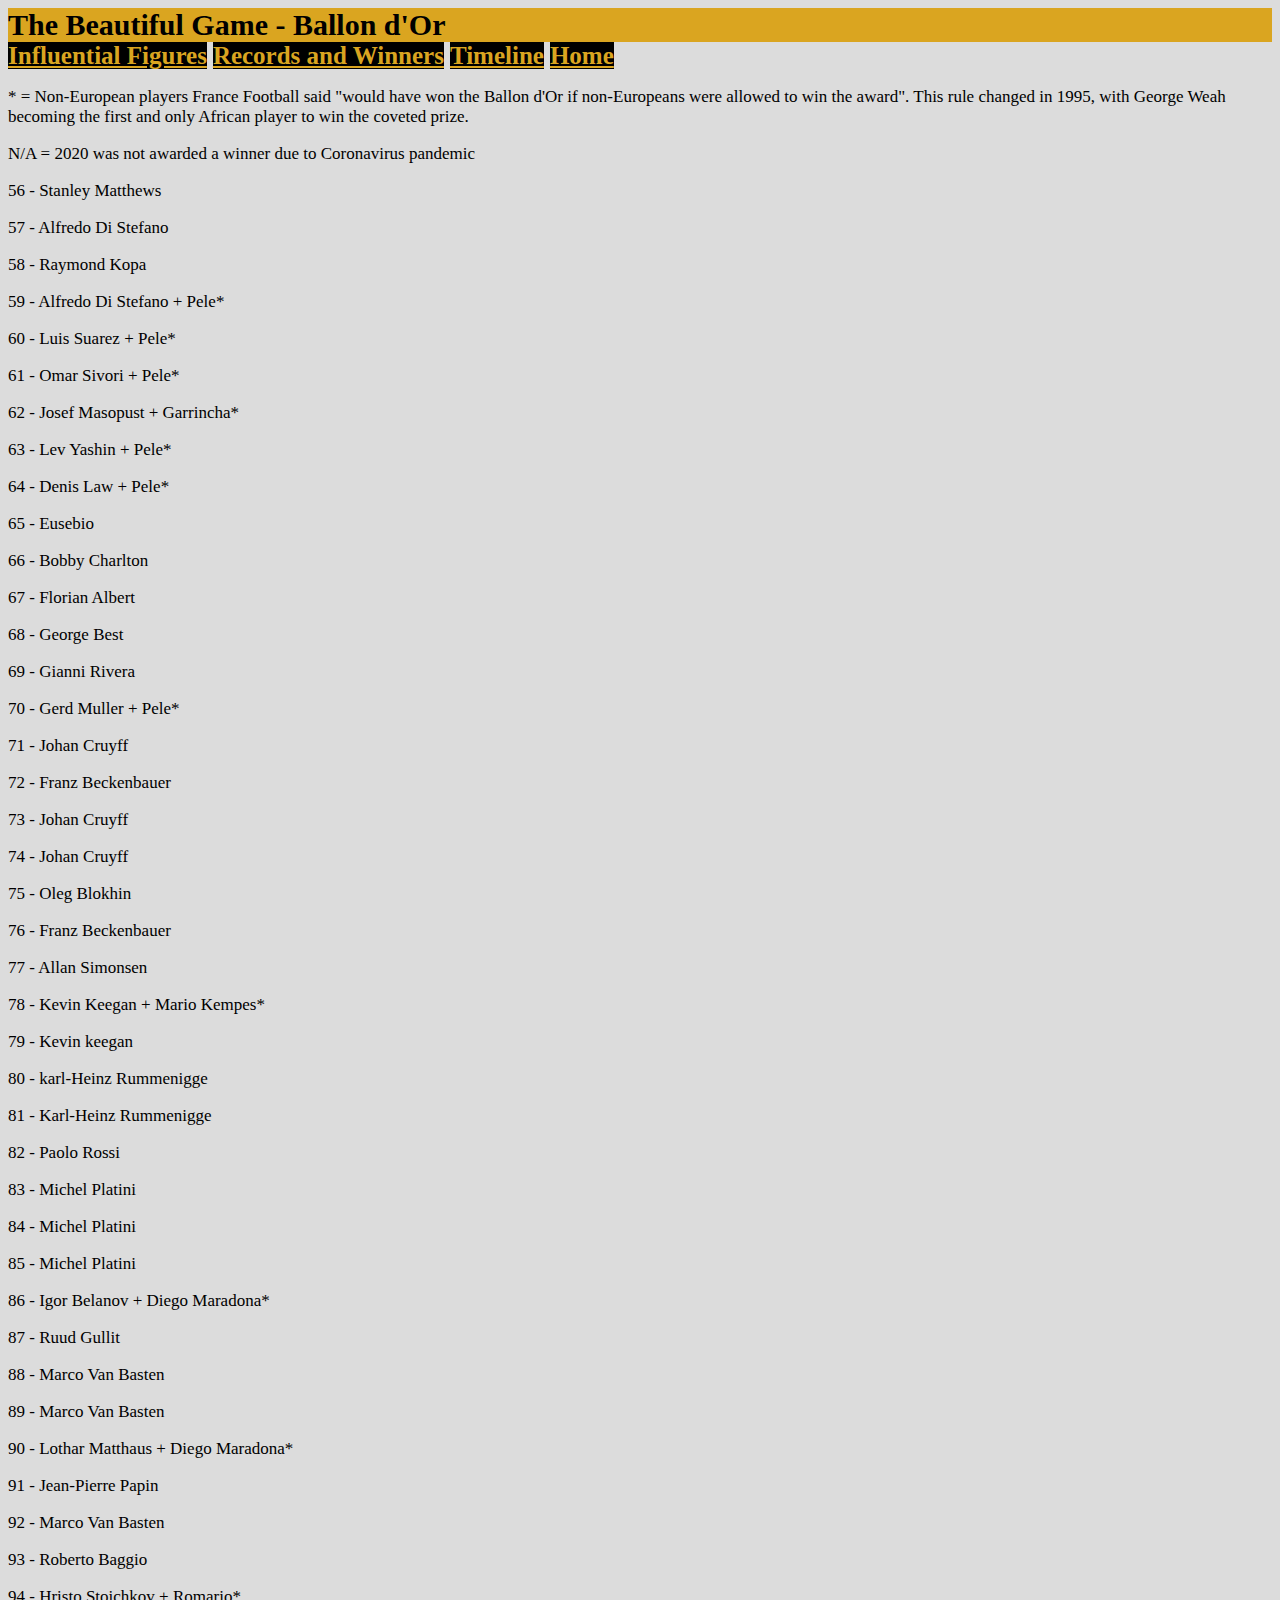
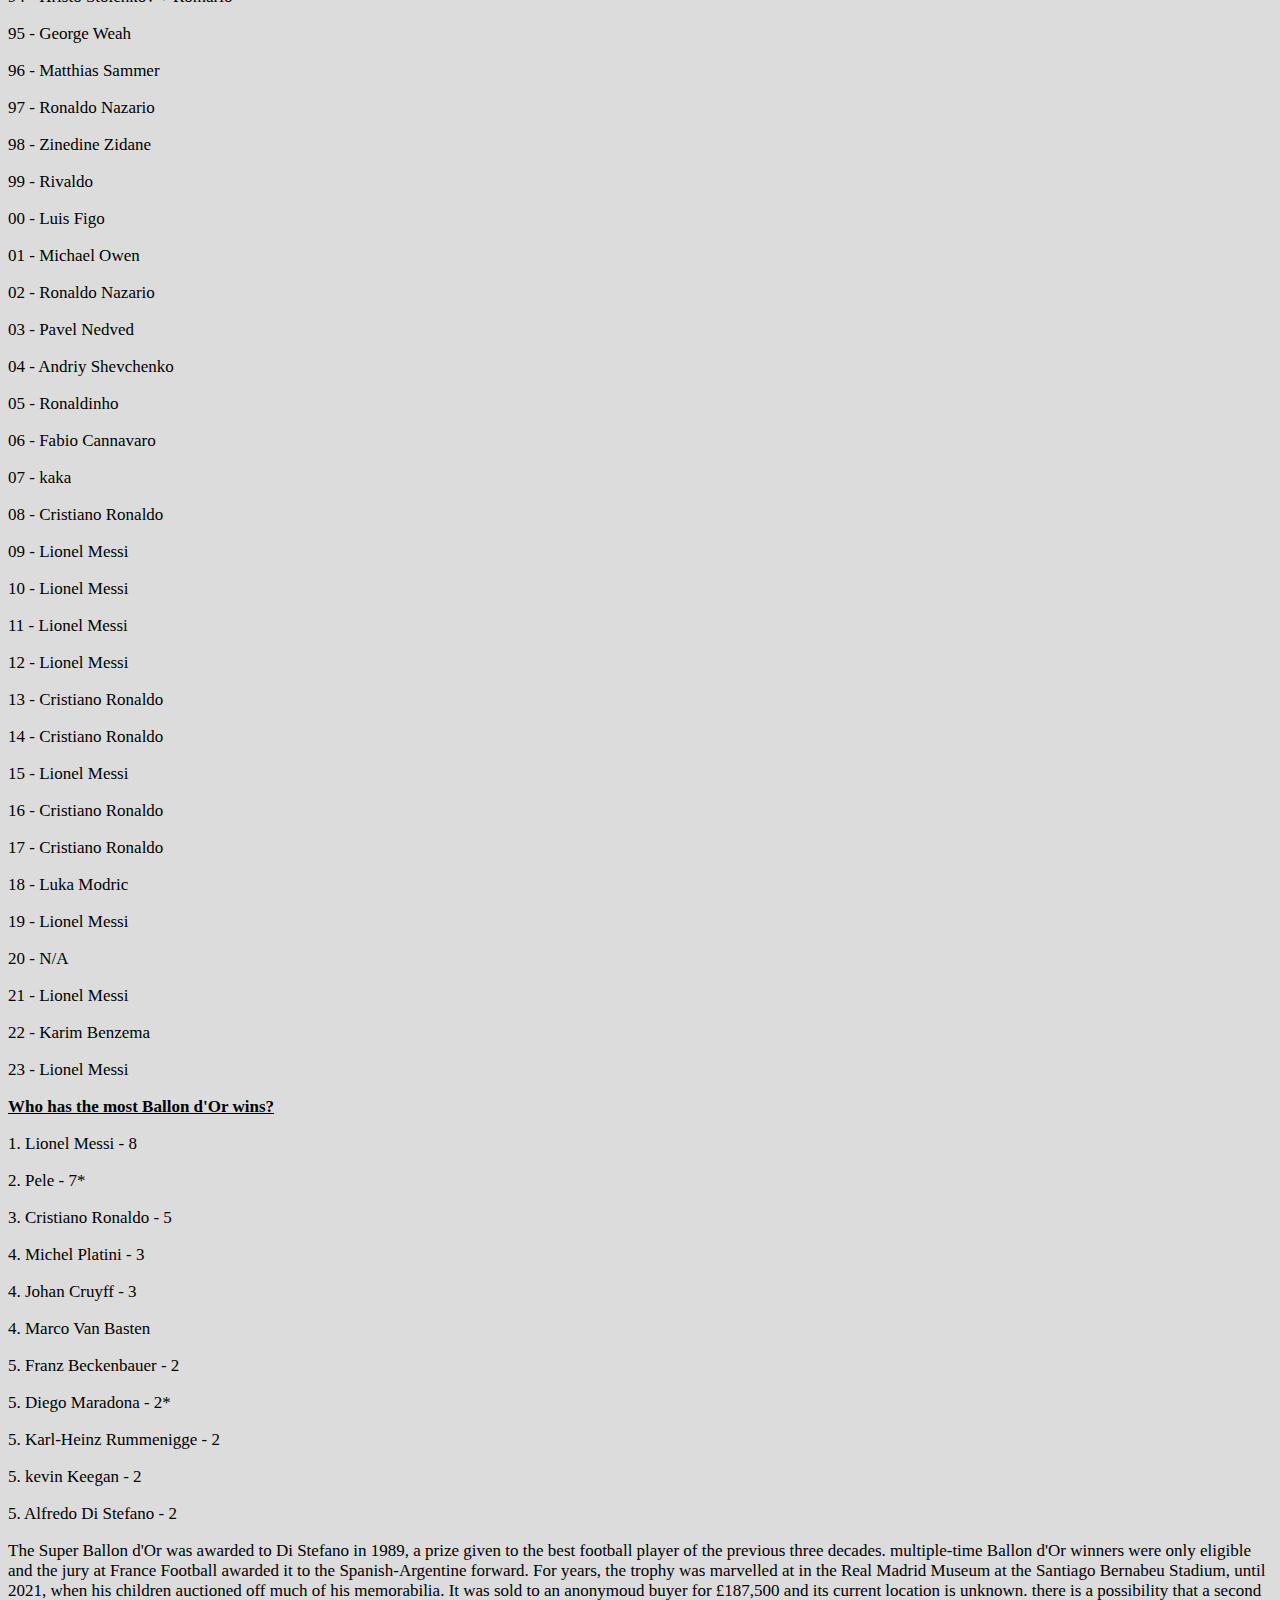
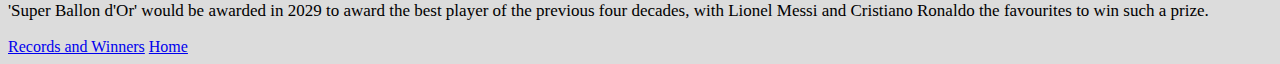
==== Ballon d'Or.html @ d82f174c "Initial commit" ====
<!DOCTYPE html>
<html>
<head>
  <title>Ballon d'Or - TheBeatifulGame</title>
<link href="main.css" rel="stylesheet">
</head>
<body>


<header>
<h1>The Beautiful Game - Ballon d'Or</h1>
</header>

<div>
<h2><a id="figures" href="figures.html">Influential Figures</a>  <a id="records" href="Records.html">Records and Winners</a>   <a id="timeline" href="Timeline.html">Timeline</a>   <a id="home" href="index.html">Home</a></h2>
</div>

<p> * = Non-European players France Football said "would have won the Ballon d'Or if non-Europeans were allowed to win the award". This rule changed in 1995, with George Weah becoming the first and only African player to win the coveted prize.</p>

<p>N/A = 2020 was not awarded a winner due to Coronavirus pandemic</p> 

<p>56 - Stanley Matthews</p>
<p>57 - Alfredo Di Stefano</p>
<p>58 - Raymond Kopa</p>
<p>59 - Alfredo Di Stefano + Pele*</p>
<p>60 - Luis Suarez + Pele*</p>
<p>61 - Omar Sivori + Pele*</p>
<p>62 - Josef Masopust + Garrincha*</p>
<p>63 - Lev Yashin + Pele*</p>
<p>64 - Denis Law + Pele*</p>
<p>65 - Eusebio</p>
<p>66 - Bobby Charlton</p>
<p>67 - Florian Albert</p>
<p>68 - George Best</p>
<p>69 - Gianni Rivera</p>
<p>70 - Gerd Muller + Pele*</p>
<p>71 - Johan Cruyff</p>
<p>72 - Franz Beckenbauer</p>
<p>73 - Johan Cruyff</p>
<p>74 - Johan Cruyff</p>
<p>75 - Oleg Blokhin</p>
<p>76 - Franz Beckenbauer</p>
<p>77 - Allan Simonsen</p>
<p>78 - Kevin Keegan + Mario Kempes*</p>
<p>79 - Kevin keegan</p>
<p>80 - karl-Heinz Rummenigge</p>
<p>81 - Karl-Heinz Rummenigge</p>
<p>82 - Paolo Rossi</p>
<p>83 - Michel Platini</p>
<p>84 - Michel Platini</p>
<p>85 - Michel Platini</p>
<p>86 - Igor Belanov + Diego Maradona*</p>
<p>87 - Ruud Gullit</p>
<p>88 - Marco Van Basten</p>
<p>89 - Marco Van Basten</p>
<p>90 - Lothar Matthaus + Diego Maradona*</p>
<p>91 - Jean-Pierre Papin</p>
<p>92 - Marco Van Basten</p>
<p>93 - Roberto Baggio</p>
<p>94 - Hristo Stoichkov + Romario*</p>
<p>95 - George Weah</p>
<p>96 - Matthias Sammer</p>
<p>97 - Ronaldo Nazario</p>
<p>98 - Zinedine Zidane</p>
<p>99 - Rivaldo</p>
<p>00 - Luis Figo</p>
<p>01 - Michael Owen</p>
<p>02 - Ronaldo Nazario</p>
<p>03 - Pavel Nedved</p>
<p>04 - Andriy Shevchenko</p>
<p>05 - Ronaldinho</p>
<p>06 - Fabio Cannavaro</p>
<p>07 - kaka</p>
<p>08 - Cristiano Ronaldo</p>
<p>09 - Lionel Messi</p>
<p>10 - Lionel Messi</p>
<p>11 - Lionel Messi</p>
<p>12 - Lionel Messi</p>
<p>13 - Cristiano Ronaldo</p>
<p>14 - Cristiano Ronaldo</p>
<p>15 - Lionel Messi</p>
<p>16 - Cristiano Ronaldo</p>
<p>17 - Cristiano Ronaldo</p>
<p>18 - Luka Modric</p>
<p>19 - Lionel Messi</p>
<p>20 - N/A</p>
<p>21 - Lionel Messi</p>
<p>22 - Karim Benzema</p>
<p>23 - Lionel Messi</p>

<p><b><u>Who has the most Ballon d'Or wins?</u></b></p>
<p>1. Lionel Messi - 8</p>
<p>2. Pele - 7*</p>
<p>3. Cristiano Ronaldo - 5</p>
<p>4. Michel Platini - 3</p>
<p>4. Johan Cruyff - 3</p>
<p>4. Marco Van Basten</p>
<p>5. Franz Beckenbauer - 2</p>
<p>5. Diego Maradona - 2*</p>
<p>5. Karl-Heinz Rummenigge - 2</p>
<p>5. kevin Keegan - 2</p>
<p>5. Alfredo Di Stefano - 2</p>

<p>The Super Ballon d'Or was awarded to Di Stefano in 1989, a prize given to the best football player of the previous three decades. multiple-time Ballon d'Or winners were only eligible and the jury at France Football awarded it to the Spanish-Argentine forward. For years, the trophy was marvelled at in the Real Madrid Museum at the Santiago Bernabeu Stadium, until 2021, when his children auctioned off much of his memorabilia. It was sold to an anonymoud buyer for £187,500 and its current location is unknown. there is a possibility that a second 'Super Ballon d'Or' would be awarded in 2029 to award the best player of the previous four decades, with Lionel Messi and Cristiano Ronaldo the favourites to win such a prize.</p>

<a href="Records.html">Records and Winners</a>

<a href="index.html">Home</a>

</body>
</html>
---- main.css ----
body{
background-color: gainsboro;
}


h1{
font-size: 30px;
color: black;
text-align:left;
margin: 0px; 
padding: 0px;
background-color: goldenrod;
}


h2 a{
font-size:25px;
color: goldenrod;
margin: 0px; 
padding: 0px;
background-color: black;
}


h2{
margin-top:0;
margin-bottom:0;
}


div.link{
background-color: black;
}

div.section{
background-color: grey;
}

header{
background-color:goldenrod;
}

p{
font-size: 17px;
}

div.subhead p{
font-size:45px;
}
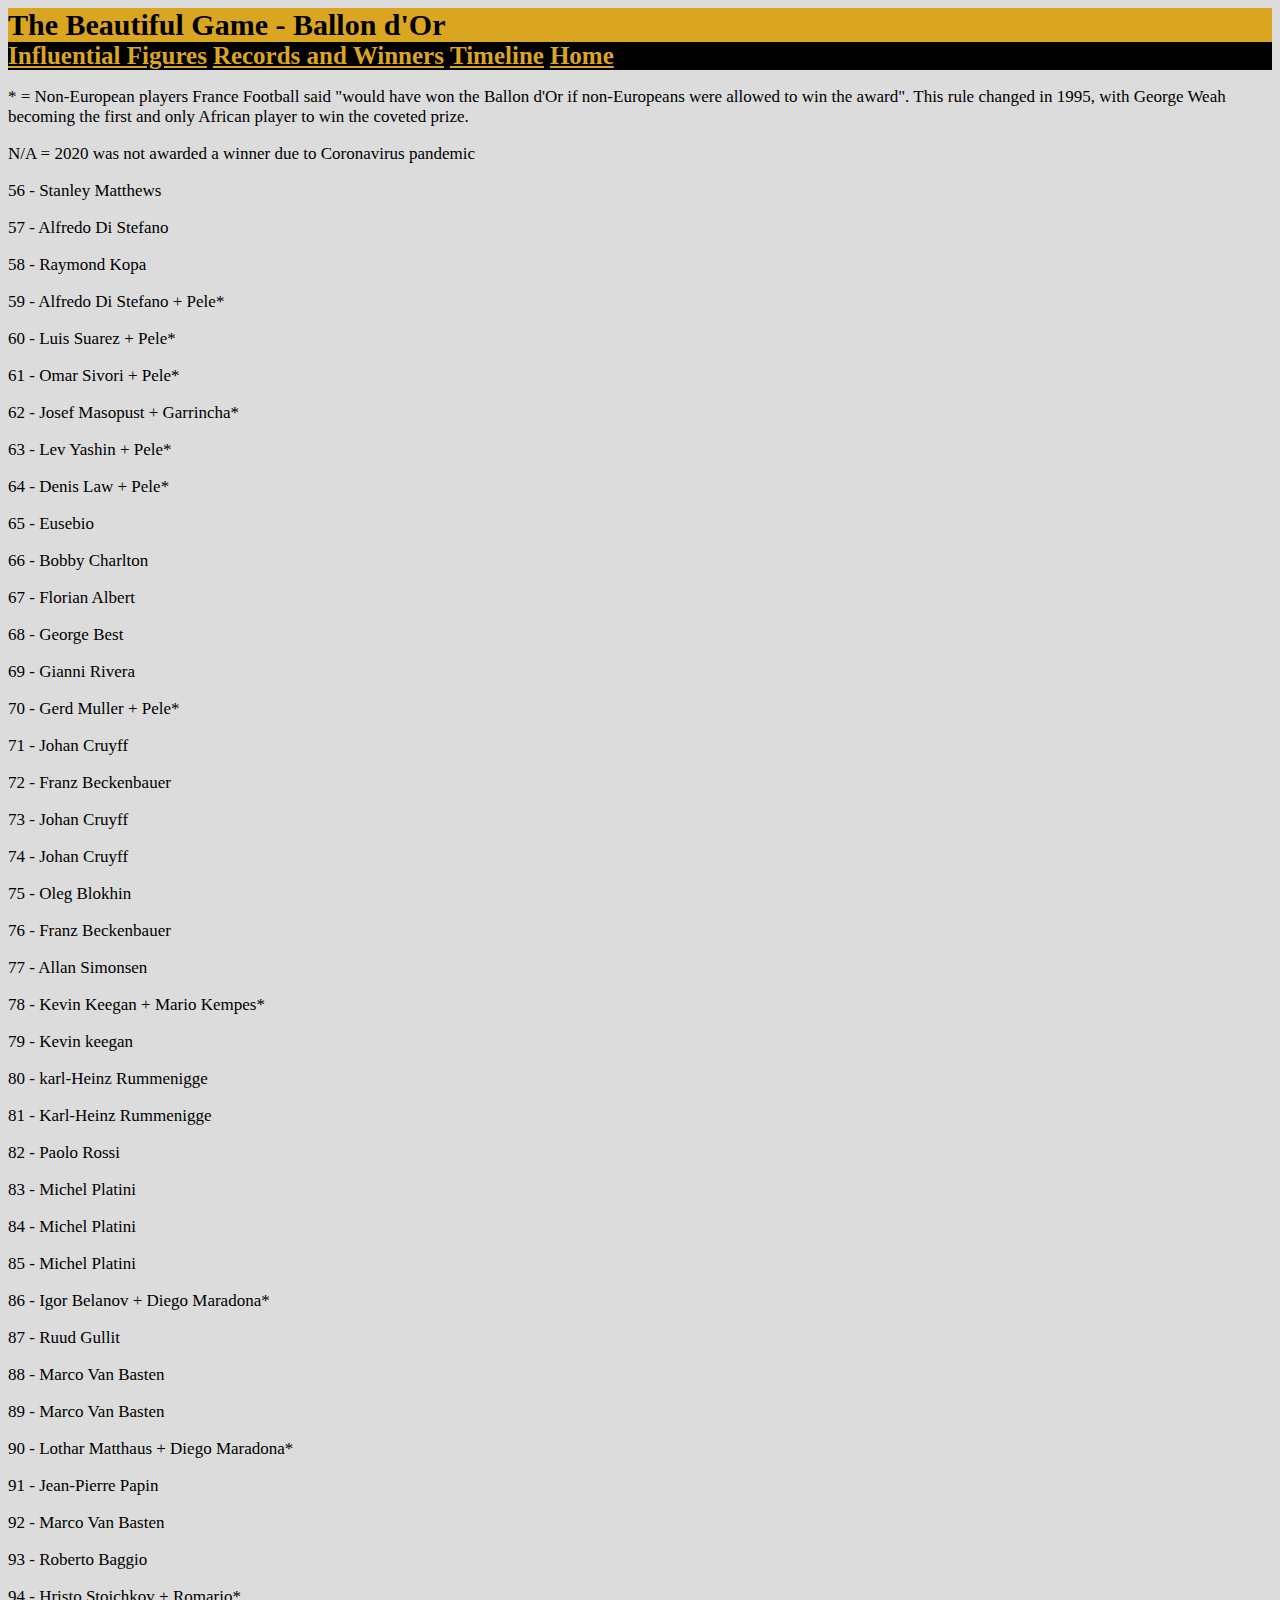
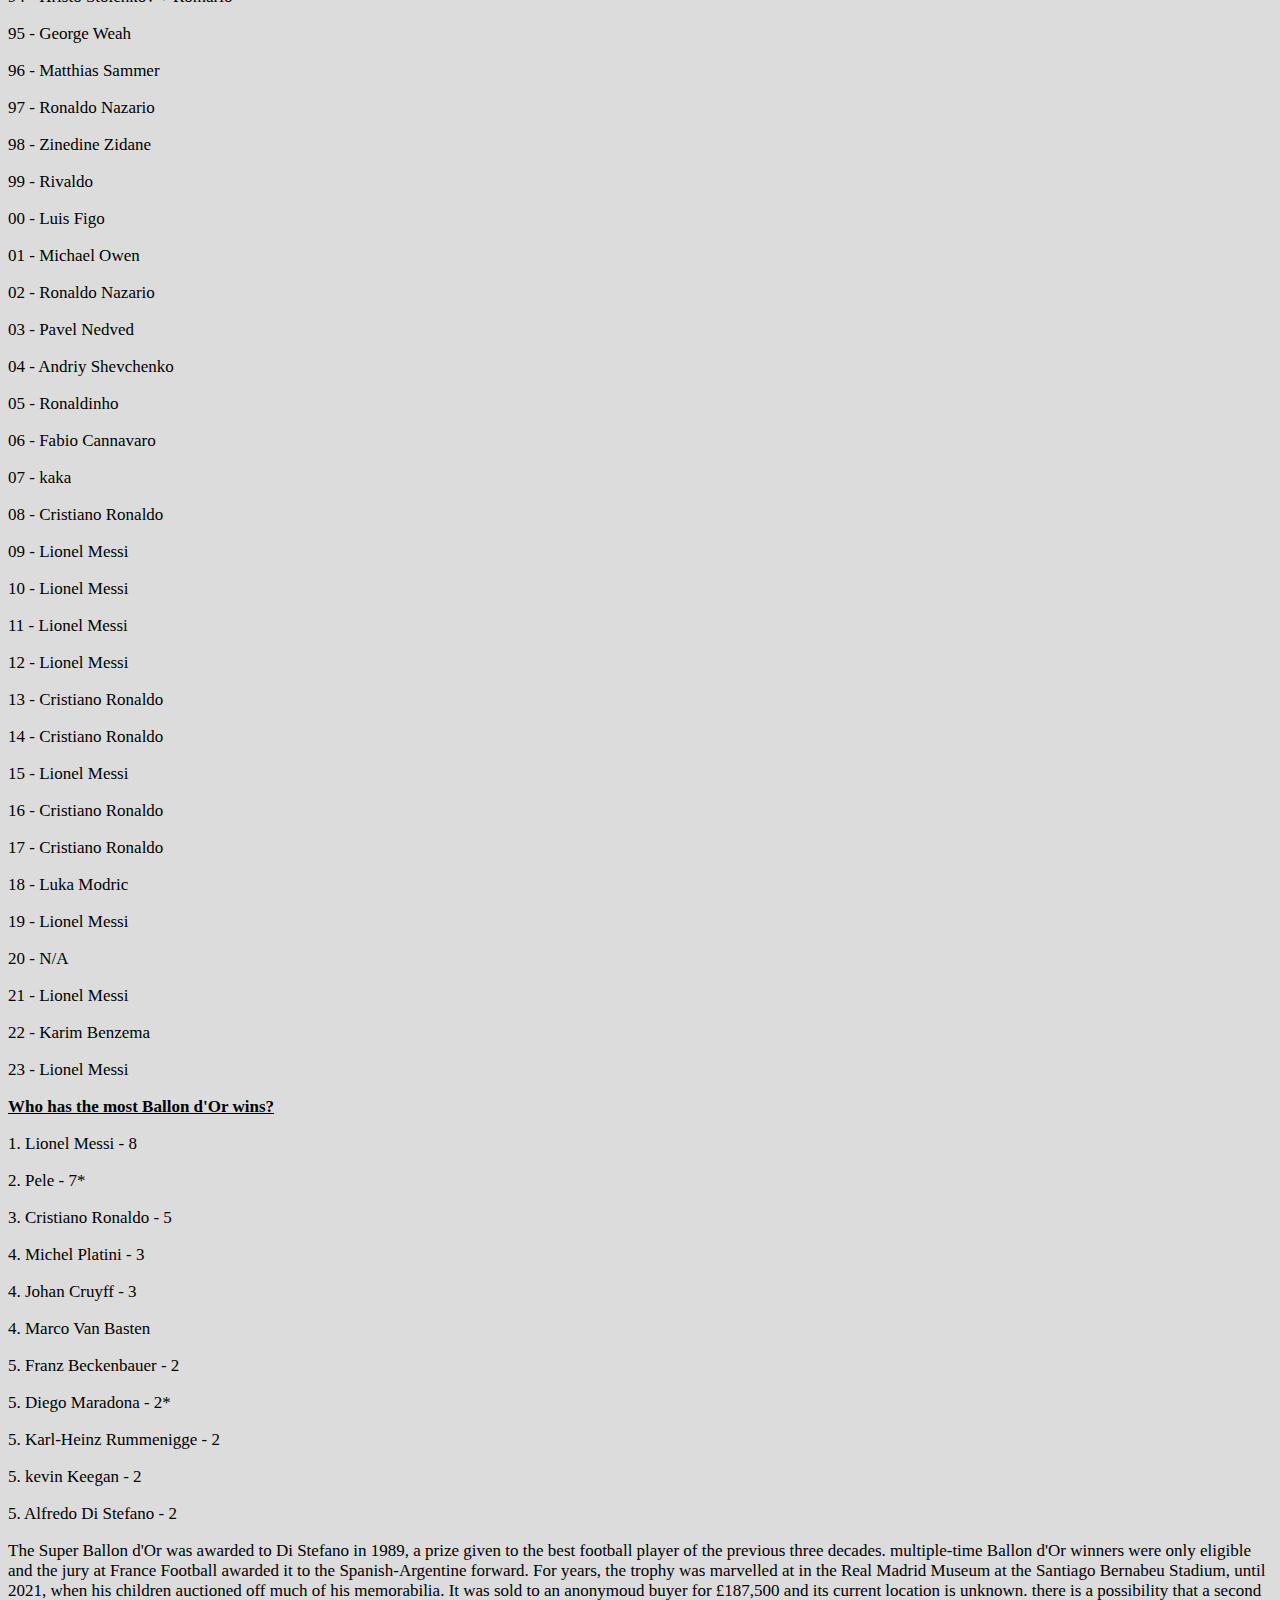
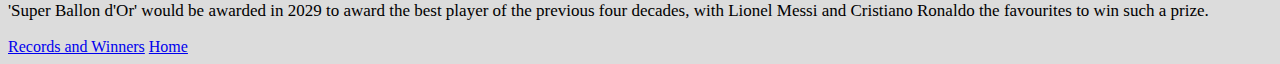
==== commit c77cd043: "updated div class" ====
--- a/Ballon d'Or.html
+++ b/Ballon d'Or.html
@@ -11,7 +11,7 @@
 <h1>The Beautiful Game - Ballon d'Or</h1>
 </header>
 
-<div>
+<div class="link">
 <h2><a id="figures" href="figures.html">Influential Figures</a>  <a id="records" href="Records.html">Records and Winners</a>   <a id="timeline" href="Timeline.html">Timeline</a>   <a id="home" href="index.html">Home</a></h2>
 </div>
 
@@ -108,4 +108,4 @@
 <a href="index.html">Home</a>
 
 </body>
-</html>+</html>
